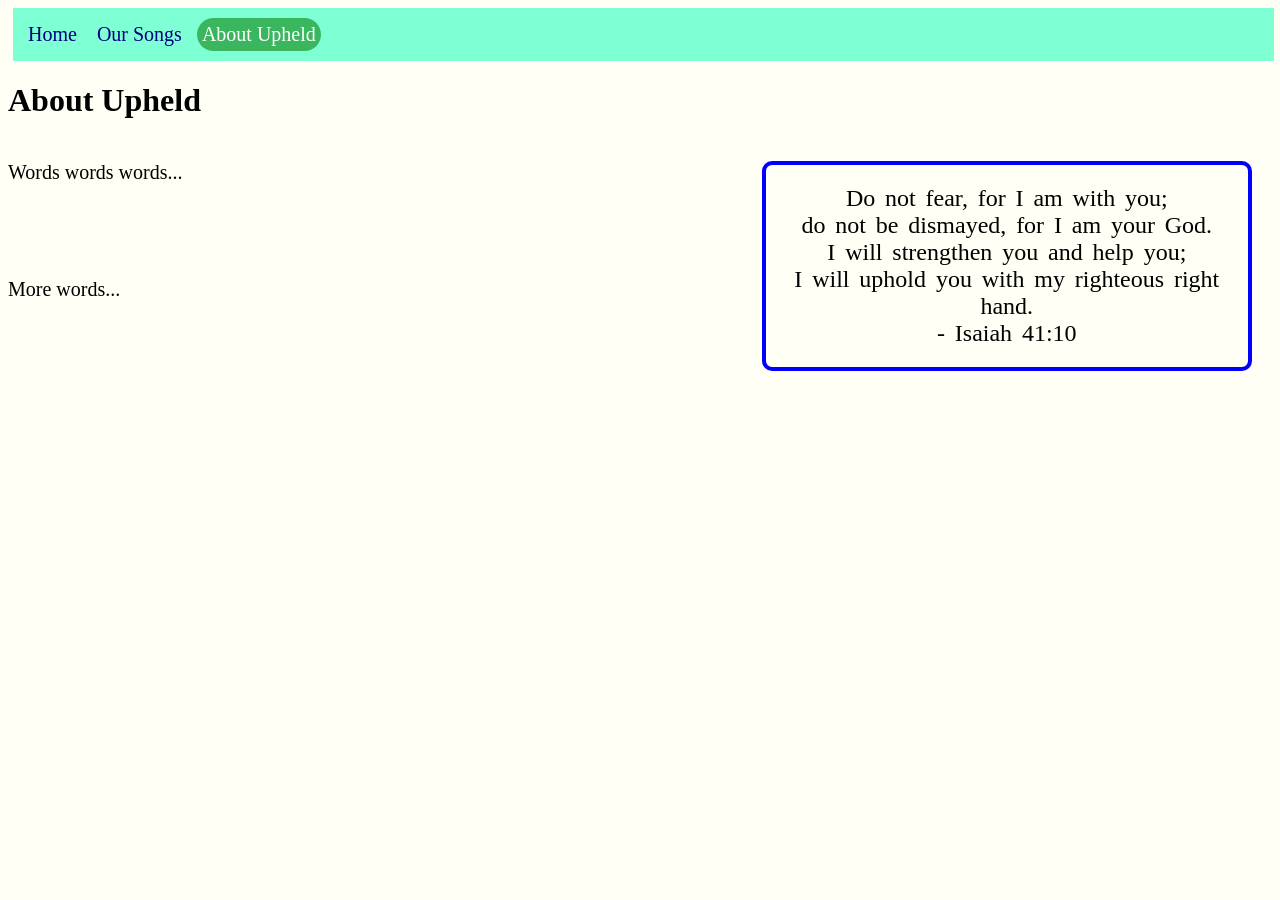
==== about.html @ 18ca74a3 "Add files via upload" ====
<!DOCTYPE html>
<head>
    <link rel="stylesheet" href="styles.css" type="text/css">
    <link rel="stylesheet" href="https://fonts.googleapis.com/css2?family=Mea+Culpa&display=swap">
    <link rel="stylesheet" href="https://cdn.jsdelivr.net/npm/bootstrap-icons@1.13.1/font/bootstrap-icons.min.css">
    <title>Upheld - About</title>
</head>

<nav>
    <a href="index.html"><i class="bi bi-bluesky"></i> Home</a>
    <a href="songs.html">Our Songs</a>
    <a href="about.html" class="current-link">About Upheld</a>
</nav>

<body>
    <h1>About Upheld</h1>
    <section class="description">
        <p>Words words words...</p>
        <br><br><br>
        <p>More words...</p>
    </section>
    <aside>Do not fear, for I am with you; <br> 
        do not be dismayed, for I am your God. <br>
        I will strengthen you and help you; <br>
        I will uphold you with my righteous right hand. <br>
        - Isaiah 41:10
    </aside>

</body>
---- styles.css ----
/* Upheld styles */

p {
    font-size: 20px;

}

body {
    background-color: #fffff5;
}

nav {
    display: flex;
    width: 99%;
    background-color: aquamarine;
    font-size: 20px;
    margin: 5px;
    padding: 5px;
/*    position: fixed; */
}

a {
    margin: 5px;
    padding: 5px;
    color: navy;
    text-decoration: none;
}

.current-link {
    background-color: #08800892;
    color: white;
    border-radius: 20px;
}

details {
    width: 40%;
    background-color: lightblue;
    font-size: 20px;
    margin: 15px;
    padding: 15px;
}

aside {
    font-size: 24px;
    font-style: normal;
    font-weight: 400;
    word-spacing: 0.16em;
    display: block;
    width: 35%;
    overflow: wrap;
    float: right;
    text-align: center;
    padding: 20px;
    margin: 20px;
    border: 4px blue solid;
    border-radius: 10px;
}

.description {
    display: block;
    width: 40%;
    float: left;
}
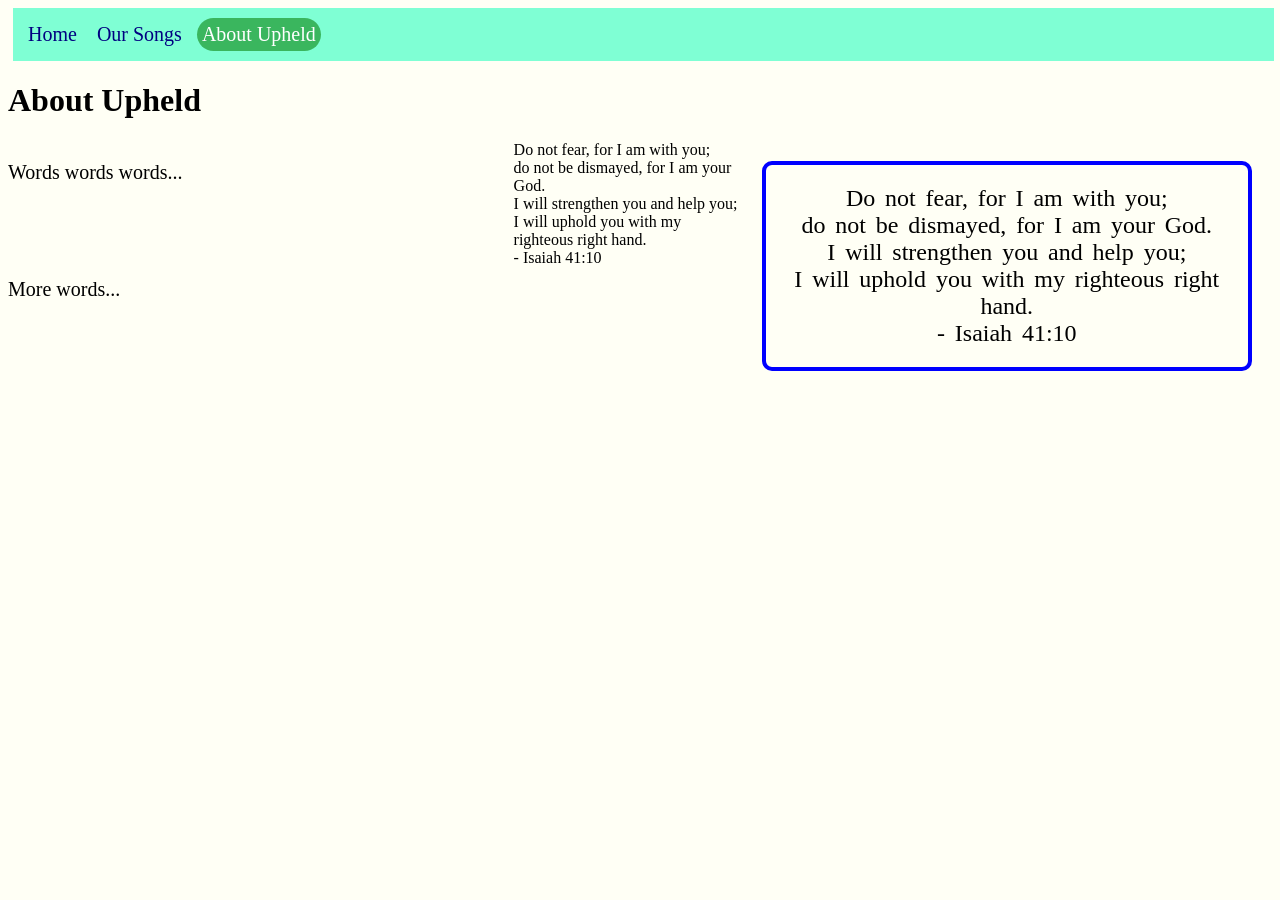
==== commit 54f5beec: "other footer" ====
--- a/about.html
+++ b/about.html
@@ -1,8 +1,13 @@
 <!DOCTYPE html>
+<html>
 <head>
     <link rel="stylesheet" href="styles.css" type="text/css">
     <link rel="stylesheet" href="https://fonts.googleapis.com/css2?family=Mea+Culpa&display=swap">
     <link rel="stylesheet" href="https://cdn.jsdelivr.net/npm/bootstrap-icons@1.13.1/font/bootstrap-icons.min.css">
+    <link rel="icon" type="image/svg+xml" href="data:image/svg+xml, <svg xmlns='http://www.w3.org/2000/svg' width='16' height='16' fill='currentColor' class='bi bi-bluesky' viewBox='0 0 16 16'>
+  <path d='M3.468 1.948C5.303 3.325 7.276 6.118 8 7.616c.725-1.498 2.698-4.29 4.532-5.668C13.855.955 16 .186 16 2.632c0 .489-.28 4.105-.444 4.692-.572 2.04-2.653 2.561-4.504 2.246 3.236.551 4.06 2.375 2.281 4.2-3.376 3.464-4.852-.87-5.23-1.98-.07-.204-.103-.3-.103-.218 0-.081-.033.014-.102.218-.379 1.11-1.855 5.444-5.231 1.98-1.778-1.825-.955-3.65 2.28-4.2-1.85.315-3.932-.205-4.503-2.246C.28 6.737 0 3.12 0 2.632 0 .186 2.145.955 3.468 1.948'
+  />
+</svg>">
     <title>Upheld - About</title>
 </head>
 
@@ -26,4 +31,13 @@
         - Isaiah 41:10
     </aside>
 
-</body>+</body>
+
+
+<footer>Do not fear, for I am with you; <br> 
+        do not be dismayed, for I am your God. <br>
+        I will strengthen you and help you; <br>
+        I will uphold you with my righteous right hand. <br>
+        - Isaiah 41:10
+</footer>
+</html>
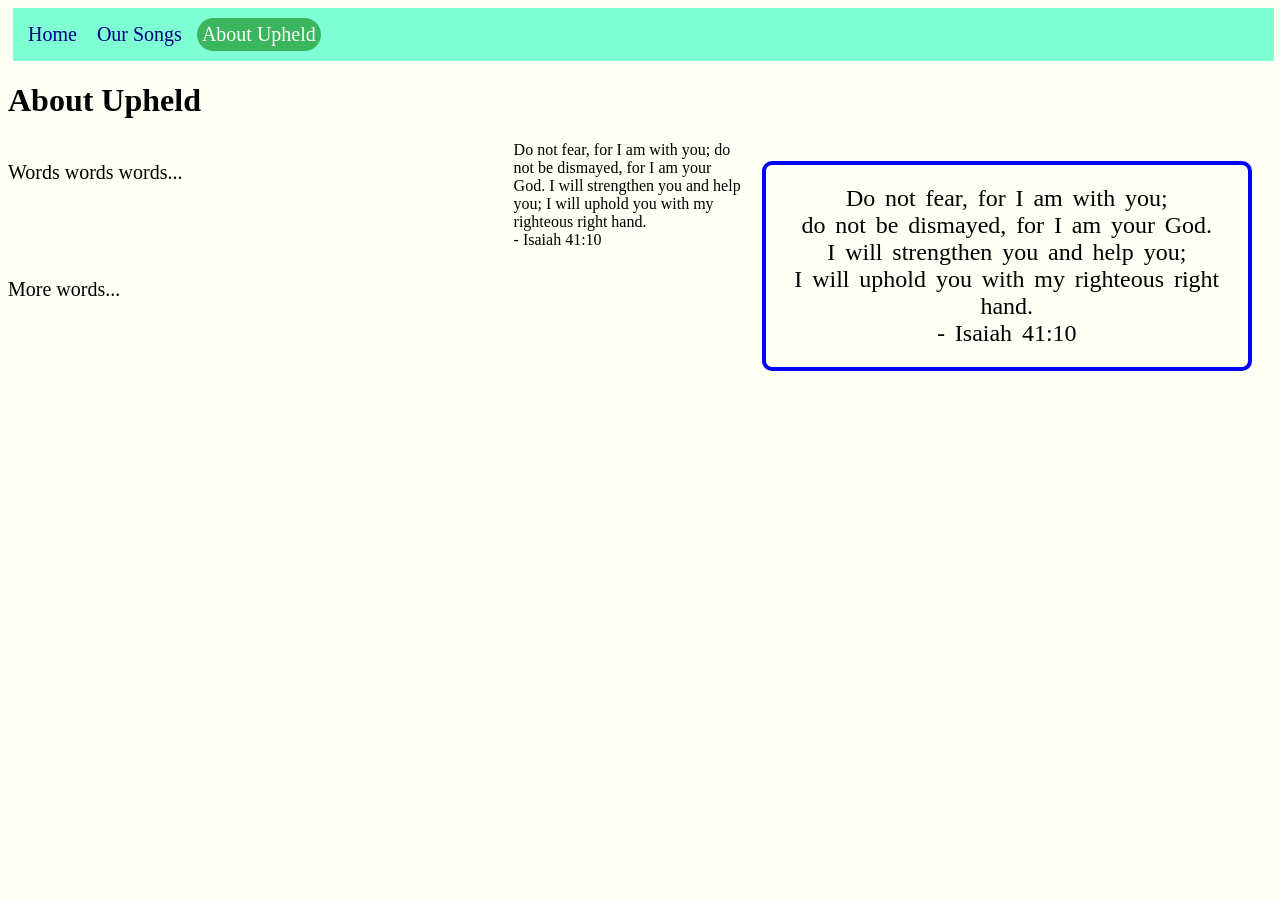
==== commit a4b43957: "Changing footer" ====
--- a/about.html
+++ b/about.html
@@ -34,9 +34,9 @@
 </body>
 
 
-<footer>Do not fear, for I am with you; <br> 
-        do not be dismayed, for I am your God. <br>
-        I will strengthen you and help you; <br>
+<footer>Do not fear, for I am with you; 
+        do not be dismayed, for I am your God. 
+        I will strengthen you and help you; 
         I will uphold you with my righteous right hand. <br>
         - Isaiah 41:10
 </footer>
--- a/styles.css
+++ b/styles.css
@@ -60,4 +60,8 @@
     display: block;
     width: 40%;
     float: left;
+}
+
+footer {
+    
 }
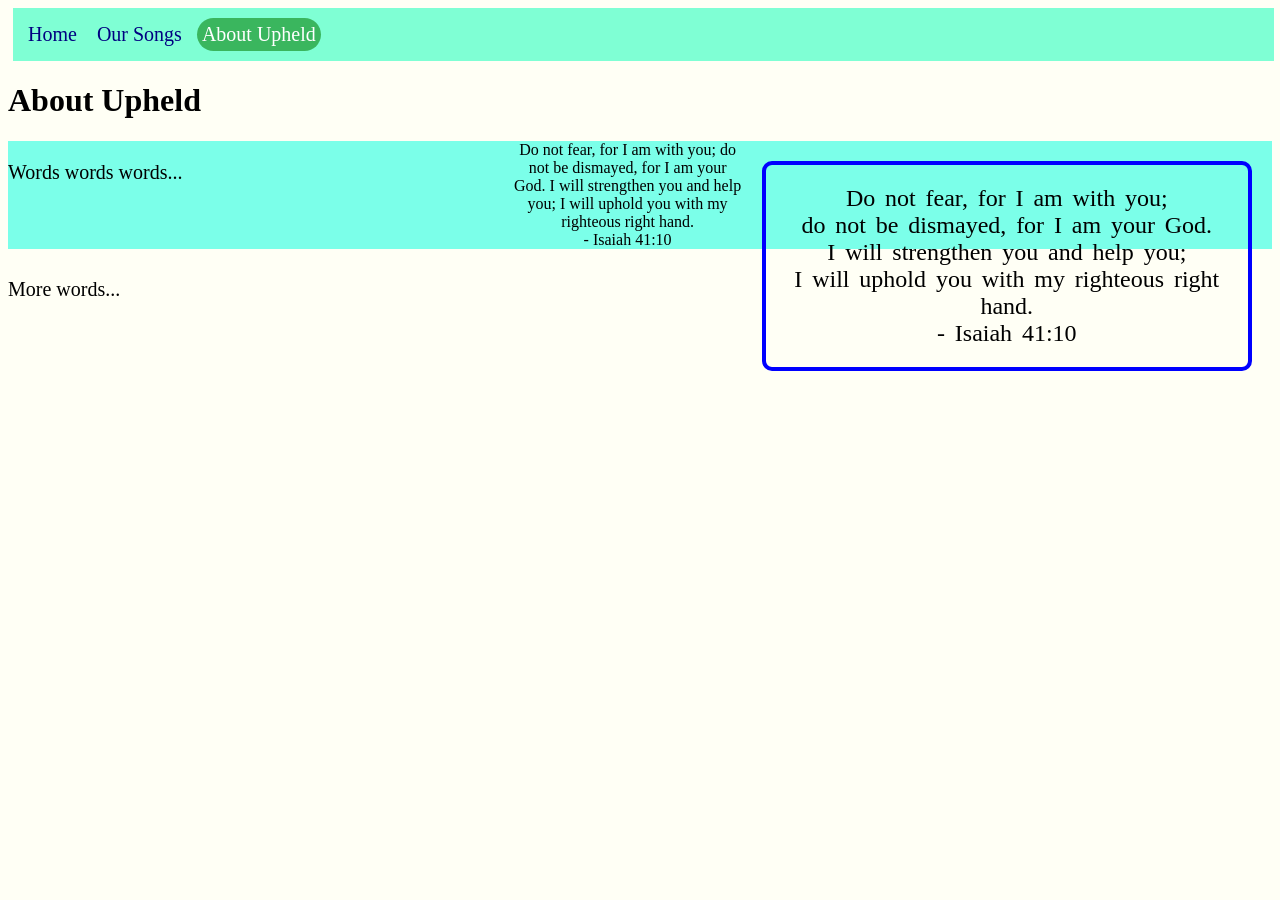
==== commit 6909196d: "fixing the footer" ====
--- a/about.html
+++ b/about.html
@@ -31,7 +31,6 @@
         - Isaiah 41:10
     </aside>
 
-</body>
 
 
 <footer>Do not fear, for I am with you; 
@@ -40,4 +39,7 @@
         I will uphold you with my righteous right hand. <br>
         - Isaiah 41:10
 </footer>
+
+</body>
+
 </html>
--- a/styles.css
+++ b/styles.css
@@ -63,5 +63,6 @@
 }
 
 footer {
-    
+    background-color: rgb(123, 255, 233);
+    text-align: center;
 }
